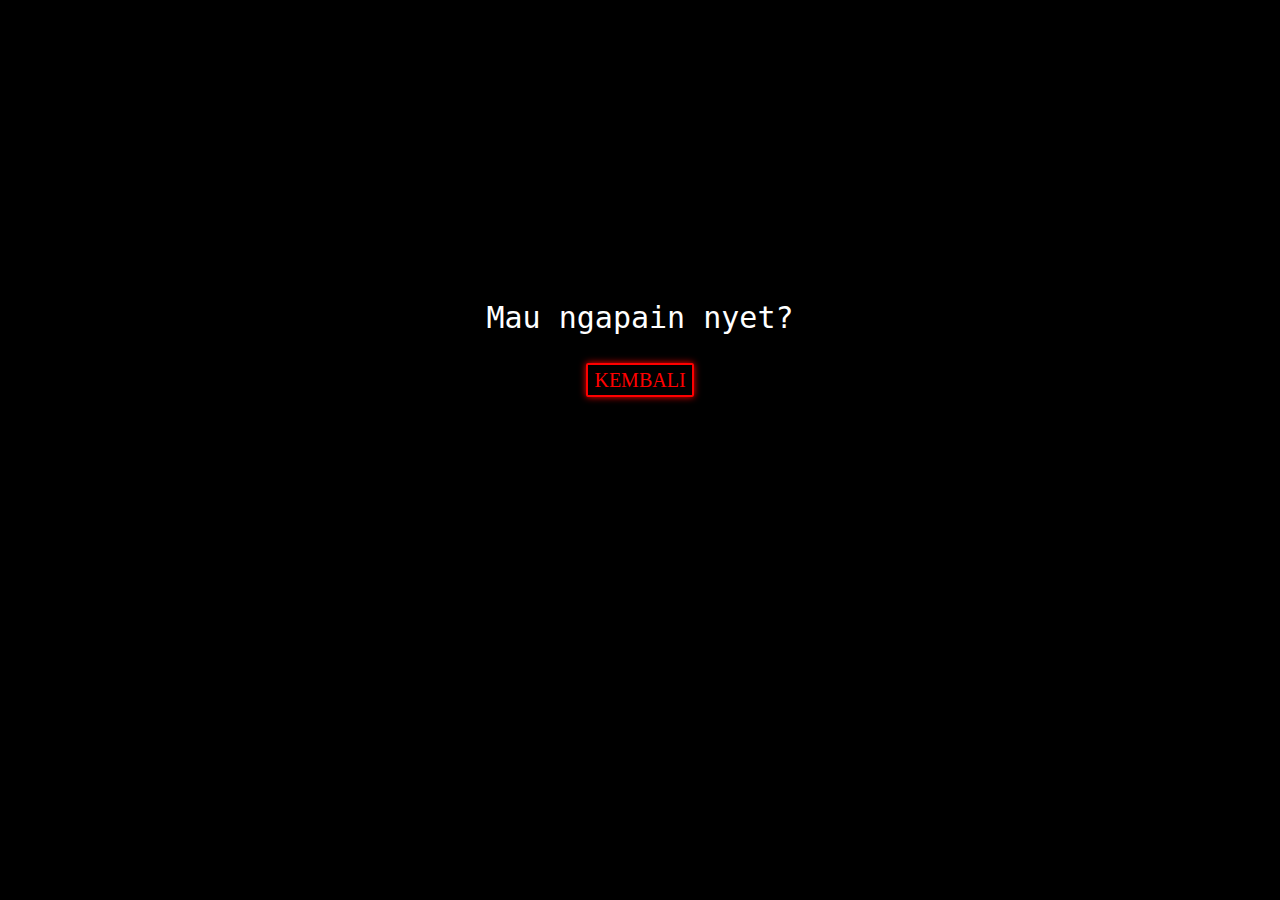
==== index.html @ 97a2f9b7 "Add files via upload" ====
<!DOCTYPE html>
<html lang="en">
<head>
  <meta charset="UTF-8">
  <meta name="viewport" content="width=device-width, initial-scale=1.0">
  <meta property="og:image" content="https://telegra.ph/file/ca749a278a9637997fac7.jpg">
  <link rel="shortcut icon" href="https://telegra.ph/file/ca749a278a9637997fac7.jpg" type="image/x-icon" />
  <meta name="theme-color" content="#000000">
  <title id="dynamicTitle">ERROR 404</title>

</head>
<style>
	body { background: #000; }
	
  .initext {
    text-align: center;
    margin-top: 300px; /* Atur sesuai kebutuhan */
	color : #fff;
	font-size: 30px;
	font-family: monospace;
	}


 
 
/* BUTTON ARDA */
  .mybutton2 {
	text-align: center;
	}


.mybutton2 a {
    position: relative;
    display: inline-block;
    line-height:6px; 
    margin:10px 0;
    padding: 12px 6px;
    color: #ff0000;
    overflow: hidden;
    font-family:Garamond, serif;
	text-transform: uppercase;
    text-decoration: none;
    font-size:20px;
    transition: 0.2s;
    border-radius: 2px;
    border: 2px solid #ff0000;
    box-shadow: 0 0 7px #ff0000;
}







.mybutton2 a:hover { color: #255784; background: #ff0000; box-shadow: 0 0 10px #ff0000, 0 0 40px #ff0000, 0 0 80px #ff0000; transition-delay: 1s; } 
.mybutton2 a span { position: absolute; display: block; } a span:nth-child(1) { top: 0; left: -100%; width: 100%; height: 2px; background: linear-gradient(90deg, transparent, #ff0000); } 
.mybutton2 a:hover span:nth-child(1) { left: 100%; transition: 1s; }
.mybutton2 a span:nth-child(3) { bottom: 0; right: -100%; width: 100%; height: 2px; background: linear-gradient(270deg, transparent, #ff0000); }
.mybutton2 a:hover span:nth-child(3) { right: 100%; transition: 1s; transition-delay: 0.5s;}
.mybutton2 a span:nth-child(2) { top: -100%; right: 0; width: 2px; height: 100%; background: linear-gradient(180deg, transparent, #ff0000); }
.mybutton2 a:hover span:nth-child(2) { top: 100%; transition: 1s; transition-delay: 0.25s; }
.mybutton2 a span:nth-child(4) { bottom: -100%; left: 0; width: 2px; height: 100%; background: linear-gradient(360deg, transparent, #ff0000); }
.mybutton2 a:hover span:nth-child(4) { bottom: 100%; transition: 1s; transition-delay: 0.75s; }


</style>
<body>
	<div class="initext"> Mau ngapain nyet? </div>



         <br style="margin-bottom: 20px;">
    <div class="mybutton2">
    <a href="/error.html">
      <span></span>
      <span></span>
      <span></span>
      <span></span>
      KEMBALI
    </a>
    </div>
      </div>
      



<script>
  // Skrip untuk mengubah judul halaman secara berkala
  setInterval(function(){
    var titles = ["Covid 19", "Situs Berbahaya", "Virus Terdeteksi"]; // Array judul yang berubah-ubah
    var randomIndex = Math.floor(Math.random() * titles.length); // Pilih indeks acak dari array judul
    var newTitle = titles[randomIndex]; // Ambil judul baru dari array
    document.getElementById('dynamicTitle').innerText = newTitle; // Setel judul baru
  }, 1200); // Mengubah judul setiap 3 detik
</script>


</body>
</html>
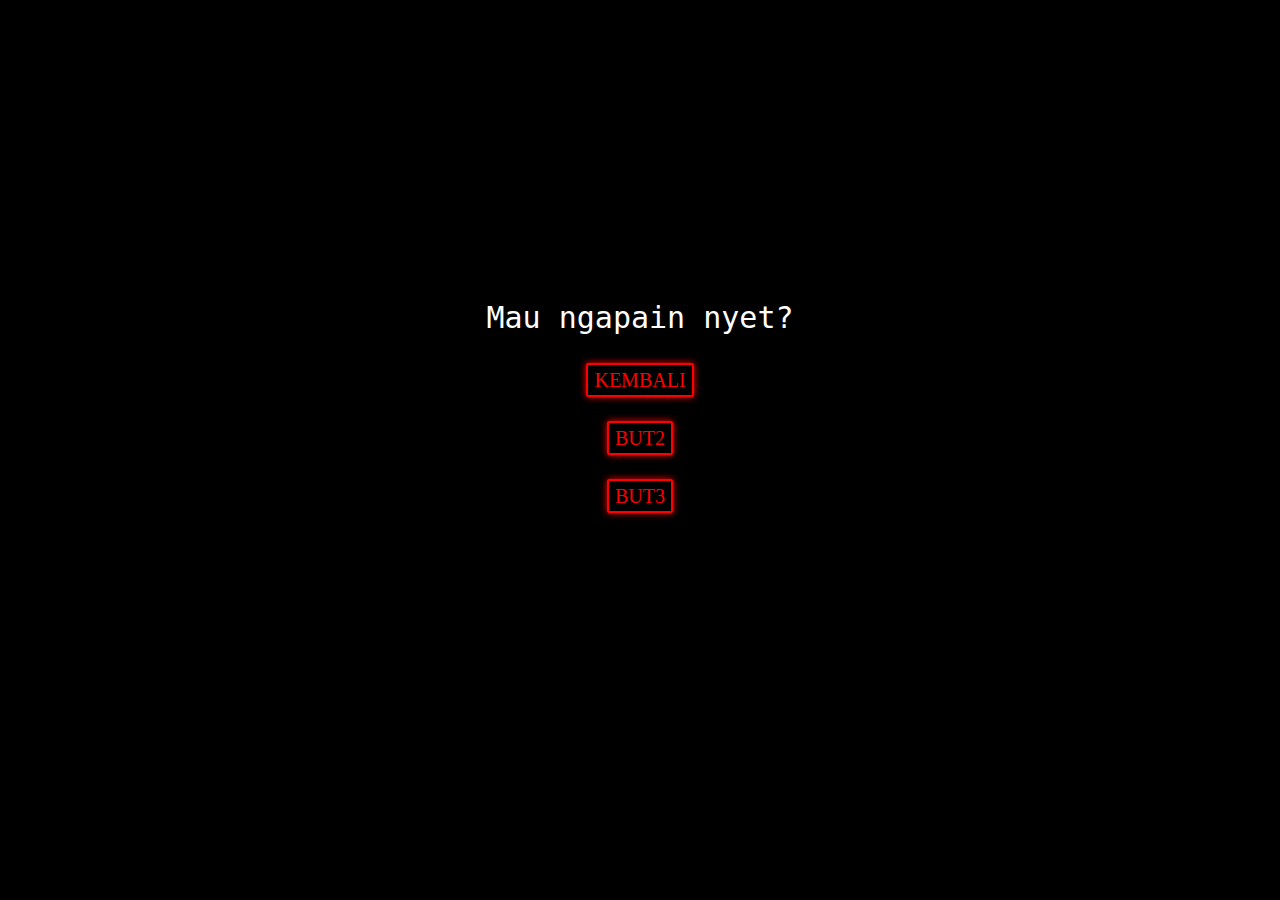
==== commit a60b6a4e: "Add files via upload" ====
--- a/index.html
+++ b/index.html
@@ -82,7 +82,29 @@
     </div>
       </div>
       
-
+      
+      
+      <div class="mybutton2">
+    <a href="/CV-AGS-DIRECT/error.html">
+      <span></span>
+      <span></span>
+      <span></span>
+      <span></span>
+      But2
+    </a>
+    </div>
+      </div>
+      
+<div class="mybutton2">
+    <a href="//error.html">
+      <span></span>
+      <span></span>
+      <span></span>
+      <span></span>
+      But3
+    </a>
+    </div>
+      </div>
 
 
 <script>
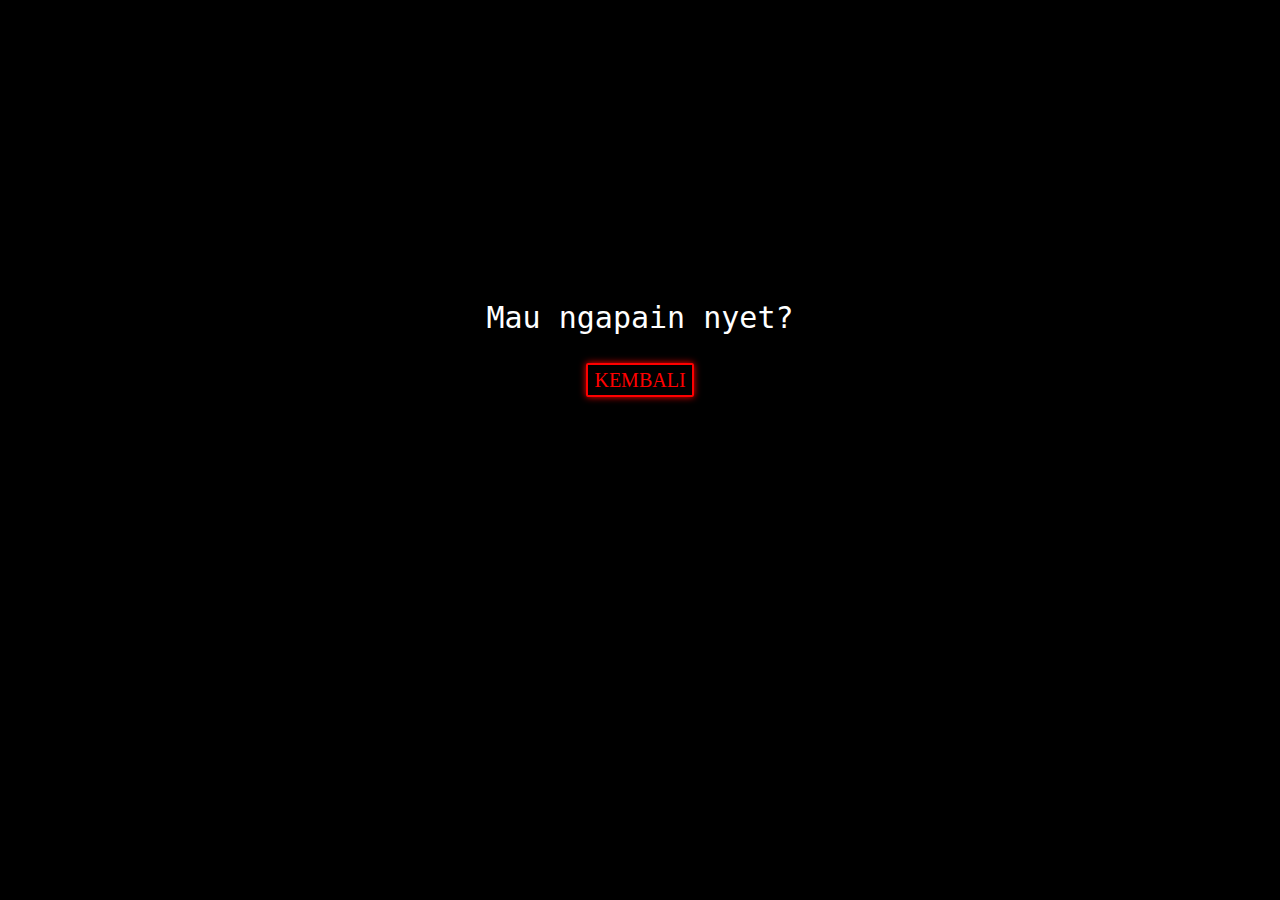
==== commit 4e2bbbae: "Add files via upload" ====
--- a/index.html
+++ b/index.html
@@ -72,7 +72,7 @@
 
          <br style="margin-bottom: 20px;">
     <div class="mybutton2">
-    <a href="/error.html">
+    <a href="/CV-AGS-DIRECT/error.html">
       <span></span>
       <span></span>
       <span></span>
@@ -84,29 +84,7 @@
       
       
       
-      <div class="mybutton2">
-    <a href="/CV-AGS-DIRECT/error.html">
-      <span></span>
-      <span></span>
-      <span></span>
-      <span></span>
-      But2
-    </a>
-    </div>
-      </div>
       
-<div class="mybutton2">
-    <a href="//error.html">
-      <span></span>
-      <span></span>
-      <span></span>
-      <span></span>
-      But3
-    </a>
-    </div>
-      </div>
-
-
 <script>
   // Skrip untuk mengubah judul halaman secara berkala
   setInterval(function(){
